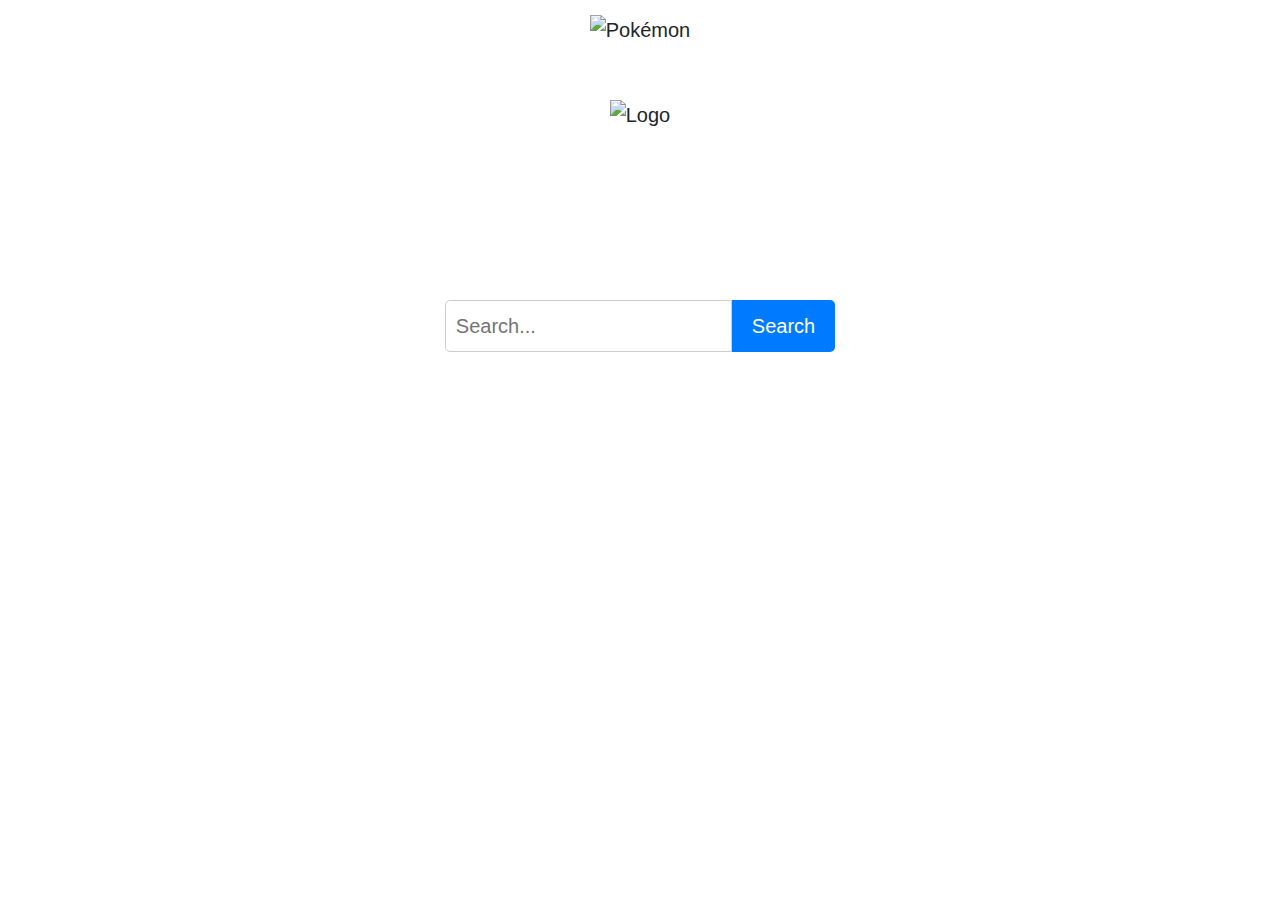
==== index.html @ c557e22e "cooked all day" ====
<!DOCTYPE html>
<html lang="en">
  <head>
    <meta charset="UTF-8" />
    <meta name="viewport" content="width=device-width, initial-scale=1.0" />
    <link
      rel="stylesheet"
      href="https://cdn.jsdelivr.net/npm/bootstrap@4.3.1/dist/css/bootstrap.min.css"
      integrity="sha384-ggOyR0iXCbMQv3Xipma34MD+dH/1fQ784/j6cY/iJTQUOhcWr7x9JvoRxT2MZw1T"
      crossorigin="anonymous"
    />
    <link rel="stylesheet" href="style.css" />
    <link rel="icon" href="img/favicon.ico" />
    <title>My Pokédex</title>
  </head>
  <body>
    <div class="topnav">
      <img src="img/pokemon.png" alt="Pokémon" class="pokemon-img" />
      <img src="img/logo.png" alt="Logo" class="logo-img" />
    </div>
    <div class="search-container">
      <input type="text" placeholder="Search..." id="search-bar"/>
      <button type="submit">Search</button>
    </div>

    <div class="pokemon-container">
      <div class="row" id="poke-cards">

      </div>
    </div>
    <script src="js/script.js"></script>
  </body>
</html>
---- style.css ----
* {
  font-family: Arial, sans-serif;
  margin: 0;
}

html {
  font-size: 20px;
}

.topnav {
  height: 250px;
  display: flex;
  justify-content: flex-end;
  align-items: center;
  flex-direction: column;
}

.pokemon-img {
  position: relative;
  bottom: 135px;
  height: 100px;
  z-index: 1;
}

.logo-img {
  position: absolute;
  height: 150px;
}

.search-container {
  display: flex;
  justify-content: center;
  margin-top: 50px;
}

#poke-cards {
  width: 70%;
  justify-content: center;
}

input[type="text"] {
  padding: 10px;
  border: 1px solid #ccc;
  border-radius: 5px 0 0 5px;
}

button[type="submit"] {
  padding: 10px 20px;
  background-color: #007bff;
  color: #fff;
  border: none;
  border-radius: 0 5px 5px 0;
  cursor: pointer;
}

button[type="submit"]:active {
  outline: none;
  background-color: #0026ff;
}

button[type="submit"]:focus {
  outline: none;
}

.pokemon-container {
  margin-top: 100px;
  display: flex;
  justify-content: center;
  align-items: center;
}

.poke-card {
  width: 100%;
  aspect-ratio: 5/7;
  padding: 5px;
}

.items {
  display: flex;
  flex-direction: column;
  justify-content: flex-start;
  align-items: center;
  border-width: 2px;
  border-radius: 10px;
  border: #000 solid 1px;
  height: 100%;
  width: 100%;
  transition: transform 0.2s ease;
}

.items:hover {
  transform: translateY(-20px);
}

.poke-card-img {
  width: 70%;
  aspect-ratio: 1/1;
  background-color: #f2f2f2;
  border-radius: 10px;
}

.poke-card-img img {
  width: 100%;
  height: 100%;
  object-fit: cover;
}

.poke-card-id {
  display: flex;
  align-items: flex-start;
  margin-top: 10px;
  margin-bottom: 10px;
}

.poke-card-id p {
  color: #919191;
  font-family: "Flexo-Bold", arial, sans-serif;
  font-weight: bold;
  font-size: 1vw;
  margin: 0;
  padding: 0;
}

.poke-card-name {
  display: flex;
  justify-content: center;
  align-items: center;
  margin-bottom: 10px;
  font-family: "Flexo-Demi", arial, sans-serif;
}

.poke-card-name p {
  color: #313131;
  font-weight: bold;
  font-size: 2vw;
  margin: 0;
  padding: 0;
}

@media screen and (max-width: 768px) {
  .poke-card-id p {
    font-size: 2vw;
  }
  .poke-card-name p {
    font-size: 3vw;
  }
}
@media screen and (max-width: 575px) {
  .poke-card-id p {
    font-size: 4vw;
  }

  .poke-card-name p {
    font-size: 8vw;
  }
}
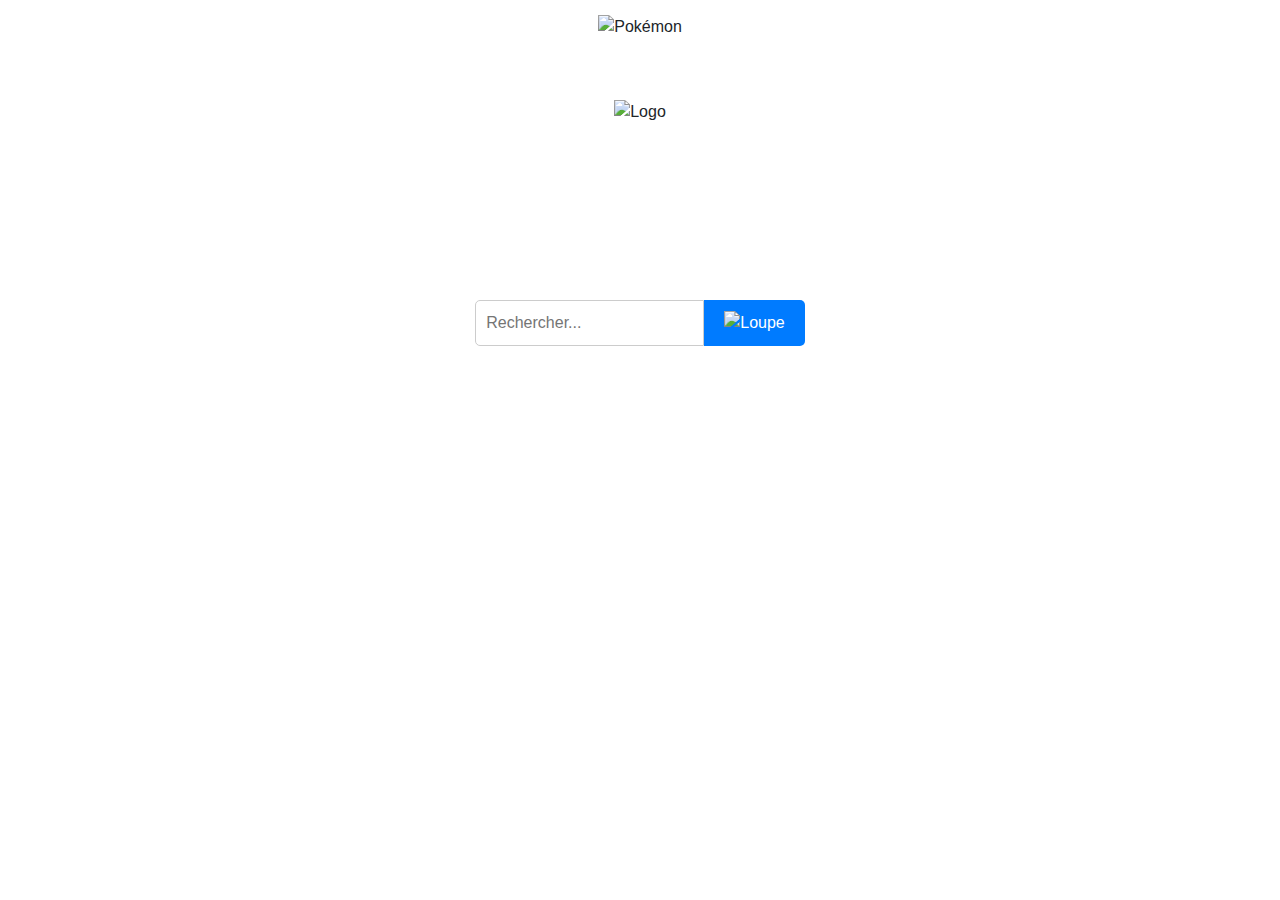
==== commit 722402c9: "Continued the website" ====
--- a/index.html
+++ b/index.html
@@ -9,7 +9,7 @@
       integrity="sha384-ggOyR0iXCbMQv3Xipma34MD+dH/1fQ784/j6cY/iJTQUOhcWr7x9JvoRxT2MZw1T"
       crossorigin="anonymous"
     />
-    <link rel="stylesheet" href="style.css" />
+    <link rel="stylesheet" href="css/style.css" />
     <link rel="icon" href="img/favicon.ico" />
     <title>My Pokédex</title>
   </head>
@@ -19,14 +19,14 @@
       <img src="img/logo.png" alt="Logo" class="logo-img" />
     </div>
     <div class="search-container">
-      <input type="text" placeholder="Search..." id="search-bar"/>
-      <button type="submit">Search</button>
+      <input type="text" placeholder="Rechercher..." id="search-bar" />
+      <button type="submit">
+        <img src="img/loupe.svg" alt="Loupe" style="height: 80%" />
+      </button>
     </div>
 
     <div class="pokemon-container">
-      <div class="row" id="poke-cards">
-
-      </div>
+      <div class="row" id="poke-cards"></div>
     </div>
     <script src="js/script.js"></script>
   </body>
--- a/css/style.css
+++ b/css/style.css
@@ -0,0 +1,185 @@
+* {
+  font-family: Arial, sans-serif;
+  margin: 0;
+}
+
+a:hover {
+  text-decoration: none;
+}
+
+.topnav {
+  height: 250px;
+  display: flex;
+  justify-content: flex-end;
+  align-items: center;
+  flex-direction: column;
+}
+
+.pokemon-img {
+  position: relative;
+  bottom: 135px;
+  height: 100px;
+  z-index: 1;
+}
+
+.logo-img {
+  position: absolute;
+  height: 150px;
+}
+
+.search-container {
+  display: flex;
+  justify-content: center;
+  margin-top: 50px;
+}
+
+#poke-cards {
+  width: 70%;
+  justify-content: center;
+}
+
+input[type="text"] {
+  padding: 10px;
+  border: 1px solid #ccc;
+  border-radius: 5px 0 0 5px;
+}
+
+button[type="submit"] {
+  padding: 10px 20px;
+  background-color: #007bff;
+  color: #fff;
+  border: none;
+  border-radius: 0 5px 5px 0;
+  cursor: pointer;
+}
+
+button[type="submit"]:active {
+  outline: none;
+  background-color: #0026ff;
+}
+
+button[type="submit"]:focus {
+  outline: none;
+}
+
+.pokemon-container {
+  margin-top: 100px;
+  display: flex;
+  justify-content: center;
+  align-items: center;
+}
+
+.poke-card {
+  width: 100%;
+  aspect-ratio: 5/7;
+  padding: 5px;
+}
+
+.items {
+  display: flex;
+  flex-direction: column;
+  justify-content: flex-start;
+  align-items: center;
+  height: 100%;
+  width: 100%;
+  border: 4px solid;
+  border-radius: 20px;
+  cursor: pointer;
+  transition: transform 0.2s ease;
+}
+
+.items:hover {
+  transform: translateY(-20px);
+}
+
+.poke-card-img {
+  width: 70%;
+  aspect-ratio: 1/1;
+  background-color: #f2f2f2;
+  border-radius: 10px;
+  margin-top: 10px;
+}
+
+.poke-card-img img {
+  width: 100%;
+  height: 100%;
+  object-fit: cover;
+  user-select: none;
+  -webkit-user-drag: none;
+}
+
+.poke-card-id {
+  display: flex;
+  align-items: flex-start;
+  margin-top: 10px;
+}
+
+.poke-card-id p {
+  color: #919191;
+  font-family: "Flexo-Bold", arial, sans-serif;
+  font-weight: bold;
+  font-size: 1vw;
+  margin: 0;
+  padding: 0;
+}
+
+.poke-card-name {
+  display: flex;
+  justify-content: center;
+  align-items: center;
+  font-family: "Flexo-Demi", arial, sans-serif;
+}
+
+.poke-card-name p {
+  color: #313131;
+  font-weight: bold;
+  font-size: 2vw;
+  margin: 0;
+  padding: 0;
+}
+
+.poke-card-types {
+  display: flex;
+  flex-direction: column;
+  justify-content: space-evenly;
+  align-items: center;
+  width: 80%;
+  height: 40%;
+}
+
+.type {
+  display: flex;
+  justify-content: center;
+  align-items: center;
+  border-radius: 20px;
+  width: 100%;
+  height: 30%;
+}
+
+.type p {
+  color: #fff;
+  font-family: "Flexo-Bold", arial, sans-serif;
+  font-size: 1vw;
+  margin: 0;
+  padding: 0;
+}
+
+@media screen and (max-width: 767px) {
+  .poke-card-id p,
+  .type p {
+    font-size: 2vw;
+  }
+  .poke-card-name p {
+    font-size: 3vw;
+  }
+}
+@media screen and (max-width: 575px) {
+  .poke-card-id p,
+  .type p {
+    font-size: 4vw;
+  }
+
+  .poke-card-name p {
+    font-size: 8vw;
+  }
+}
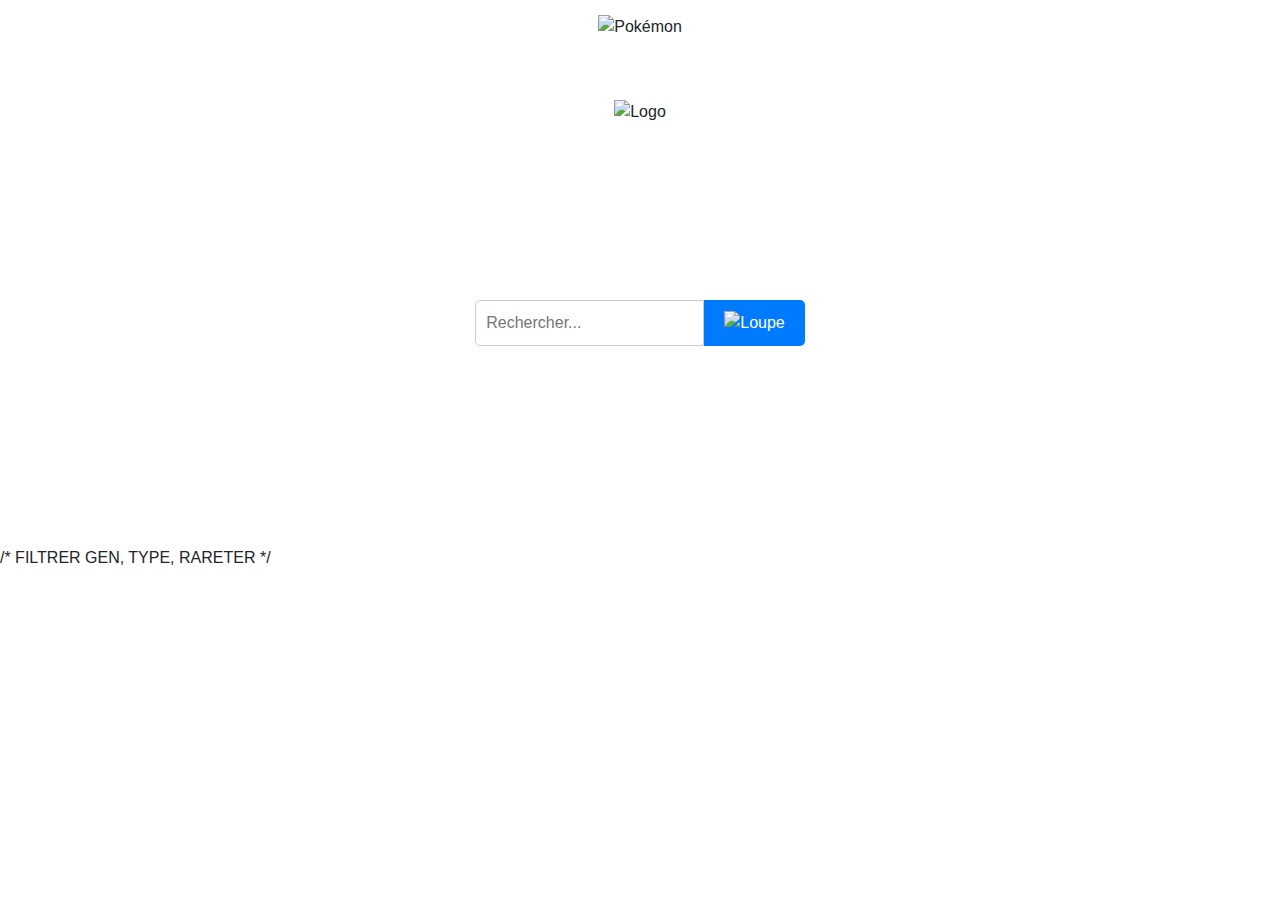
==== commit 117bbbed: "Nothing" ====
--- a/index.html
+++ b/index.html
@@ -31,3 +31,5 @@
     <script src="js/script.js"></script>
   </body>
 </html>
+
+/* FILTRER GEN, TYPE, RARETER */
--- a/css/style.css
+++ b/css/style.css
@@ -67,6 +67,7 @@
   display: flex;
   justify-content: center;
   align-items: center;
+  margin-bottom: 100px;
 }
 
 .poke-card {
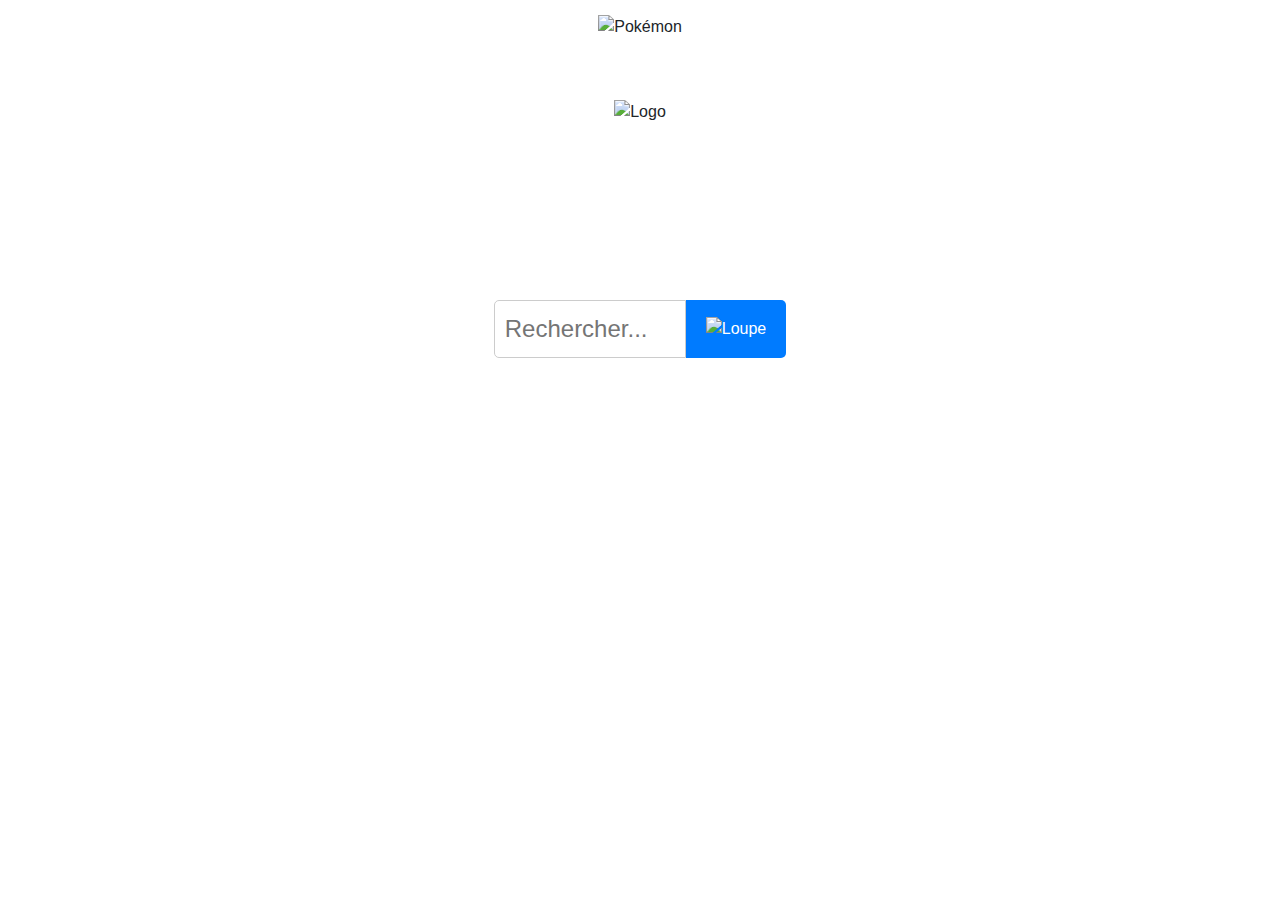
==== commit 1be4c08a: "Fixed type image" ====
--- a/index.html
+++ b/index.html
@@ -18,11 +18,18 @@
       <img src="img/pokemon.png" alt="Pokémon" class="pokemon-img" />
       <img src="img/logo.png" alt="Logo" class="logo-img" />
     </div>
-    <div class="search-container">
-      <input type="text" placeholder="Rechercher..." id="search-bar" />
-      <button type="submit">
-        <img src="img/loupe.svg" alt="Loupe" style="height: 80%" />
-      </button>
+    <div class="sf-container">
+      <div class="left-filter">
+        <div class="generation-filter" id="generation-filter">
+          
+        </div>
+      </div>
+      <div class="search">
+        <input type="text" placeholder="Rechercher..." id="search-bar" />
+        <button type="submit">
+          <img src="img/loupe.svg" alt="Loupe" style="height: 80%" />
+        </button>
+      </div>
     </div>
 
     <div class="pokemon-container">
@@ -32,4 +39,4 @@
   </body>
 </html>
 
-/* FILTRER GEN, TYPE, RARETER */
+<!--  FILTRER GEN, TYPE, RARETER -->
--- a/css/style.css
+++ b/css/style.css
@@ -1,5 +1,9 @@
 * {
   font-family: Arial, sans-serif;
+  margin: 0;
+}
+
+p {
   margin: 0;
 }
 
@@ -27,10 +31,18 @@
   height: 150px;
 }
 
-.search-container {
-  display: flex;
-  justify-content: center;
+.sf-container {
   margin-top: 50px;
+}
+
+.search {
+  display: flex;
+  justify-content: center;
+}
+
+#search-bar {
+  width: 15%;
+  font-size: 1.5em;
 }
 
 #poke-cards {
@@ -74,6 +86,7 @@
   width: 100%;
   aspect-ratio: 5/7;
   padding: 5px;
+  margin-bottom: 20px;
 }
 
 .items {
@@ -145,24 +158,40 @@
   justify-content: space-evenly;
   align-items: center;
   width: 80%;
-  height: 40%;
+  height: 28%;
 }
 
 .type {
   display: flex;
   justify-content: center;
-  align-items: center;
   border-radius: 20px;
   width: 100%;
   height: 30%;
-}
-
-.type p {
+  position: relative; /* Ajout de position relative pour positionner .type-image */
+}
+
+.type-name {
+  display: flex;
+  align-items: center;
+  height: 100%;
   color: #fff;
   font-family: "Flexo-Bold", arial, sans-serif;
   font-size: 1vw;
-  margin: 0;
-  padding: 0;
+  position: absolute; /* Positionnement absolu pour centrer le texte */
+  left: 50%; /* Décalage de 50% de la largeur de .type */
+  transform: translateX(-50%); /* Centrage horizontal du texte */
+}
+
+.type-image {
+  height: 100%;
+  display: flex;
+  align-items: center;
+  position: absolute; /* Positionnement absolu pour décaler l'image */
+  left: 10px; /* Décalage de 10px par rapport à la gauche */
+}
+
+.type-image img {
+  height: 80%;
 }
 
 @media screen and (max-width: 767px) {
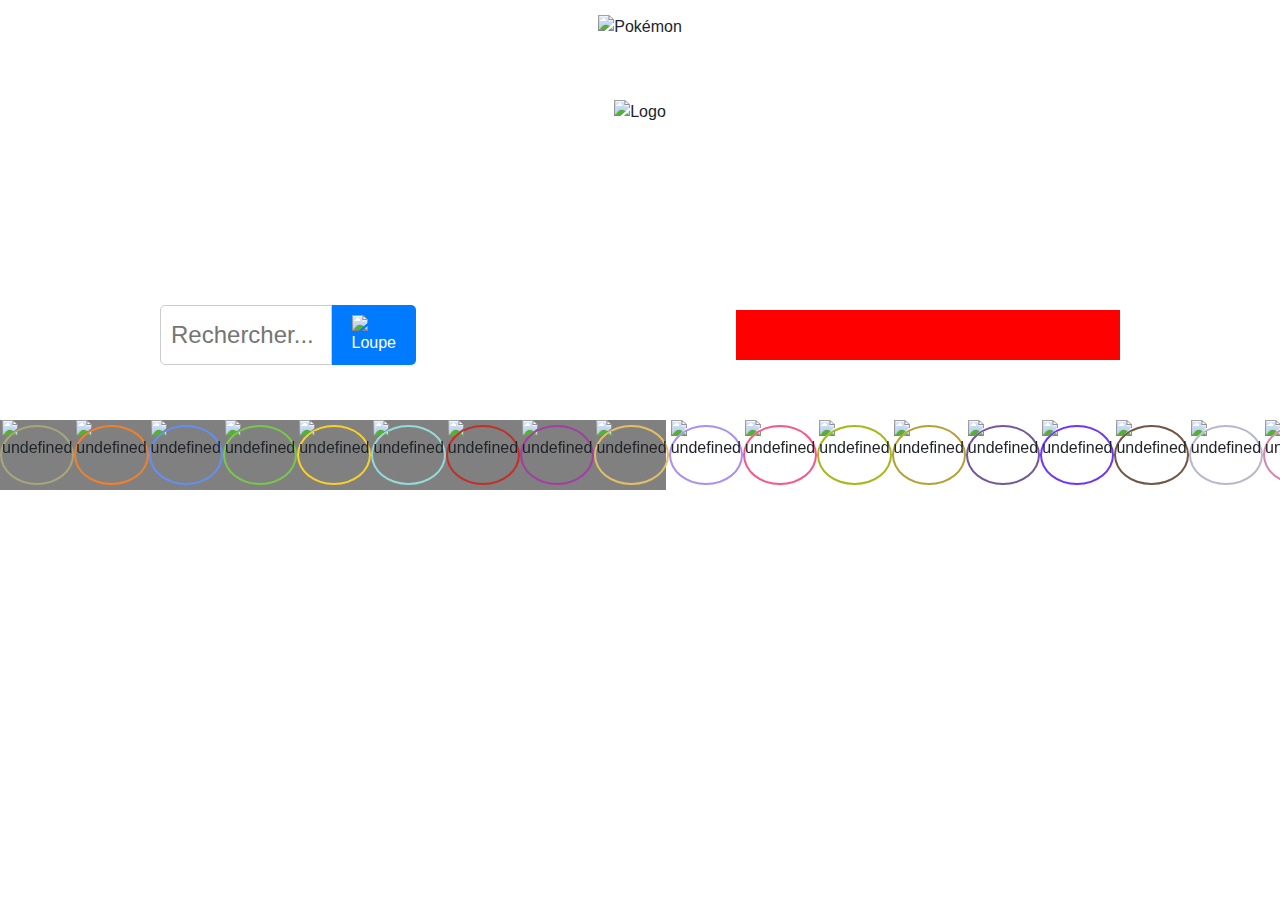
==== commit a3dc152c: "Started type filter" ====
--- a/index.html
+++ b/index.html
@@ -19,18 +19,15 @@
       <img src="img/logo.png" alt="Logo" class="logo-img" />
     </div>
     <div class="sf-container">
-      <div class="left-filter">
-        <div class="generation-filter" id="generation-filter">
-          
-        </div>
-      </div>
       <div class="search">
         <input type="text" placeholder="Rechercher..." id="search-bar" />
         <button type="submit">
           <img src="img/loupe.svg" alt="Loupe" style="height: 80%" />
         </button>
       </div>
+      <div class="right-filter"></div>
     </div>
+    <div class="types-filter" id="types-filter"></div>
 
     <div class="pokemon-container">
       <div class="row" id="poke-cards"></div>
--- a/css/style.css
+++ b/css/style.css
@@ -3,7 +3,8 @@
   margin: 0;
 }
 
-p {
+p,
+label {
   margin: 0;
 }
 
@@ -32,16 +33,69 @@
 }
 
 .sf-container {
+  display: flex;
+  justify-content: space-around;
+  align-items: center;
   margin-top: 50px;
+  height: 70px;
 }
 
 .search {
   display: flex;
   justify-content: center;
+  width: 20%;
+}
+
+.types-filter {
+  display: flex;
+  justify-content: space-around;
+  align-items: center;
+  width: 52%;
+  height: 70px;
+  background-color: grey;
+  margin-top: 50px;
+}
+
+.types-filter input[type="checkbox"] {
+  display: none;
+}
+
+.types-filter label {
+  display: flex;
+  justify-content: center;
+  align-items: center;
+  cursor: pointer;
+  height: 60px;
+  aspect-ratio: 1/1;
+  border: 2px solid;
+  border-radius: 100%;
+}
+
+.types-filter img {
+  height: 70px;
+}
+
+.types-filter input[type="checkbox"]:checked + label img {
+  filter: grayscale(100%);
+  transition: filter 0.2s ease;
+}
+
+.types-filter input[type="checkbox"]:not(:checked) + label img {
+  filter: grayscale(0%);
+  transition: filter 0.1s ease;
+}
+
+.right-filter {
+  display: flex;
+  justify-content: center;
+  align-items: center;
+  width: 30%;
+  height: 50px;
+  background-color: red;
 }
 
 #search-bar {
-  width: 15%;
+  width: 100%;
   font-size: 1.5em;
 }
 
@@ -75,7 +129,7 @@
 }
 
 .pokemon-container {
-  margin-top: 100px;
+  margin-top: 50px;
   display: flex;
   justify-content: center;
   align-items: center;
@@ -167,7 +221,7 @@
   border-radius: 20px;
   width: 100%;
   height: 30%;
-  position: relative; /* Ajout de position relative pour positionner .type-image */
+  position: relative;
 }
 
 .type-name {
@@ -177,17 +231,17 @@
   color: #fff;
   font-family: "Flexo-Bold", arial, sans-serif;
   font-size: 1vw;
-  position: absolute; /* Positionnement absolu pour centrer le texte */
-  left: 50%; /* Décalage de 50% de la largeur de .type */
-  transform: translateX(-50%); /* Centrage horizontal du texte */
+  position: absolute;
+  left: 50%;
+  transform: translateX(-50%);
 }
 
 .type-image {
   height: 100%;
   display: flex;
   align-items: center;
-  position: absolute; /* Positionnement absolu pour décaler l'image */
-  left: 10px; /* Décalage de 10px par rapport à la gauche */
+  position: absolute;
+  left: 10px;
 }
 
 .type-image img {
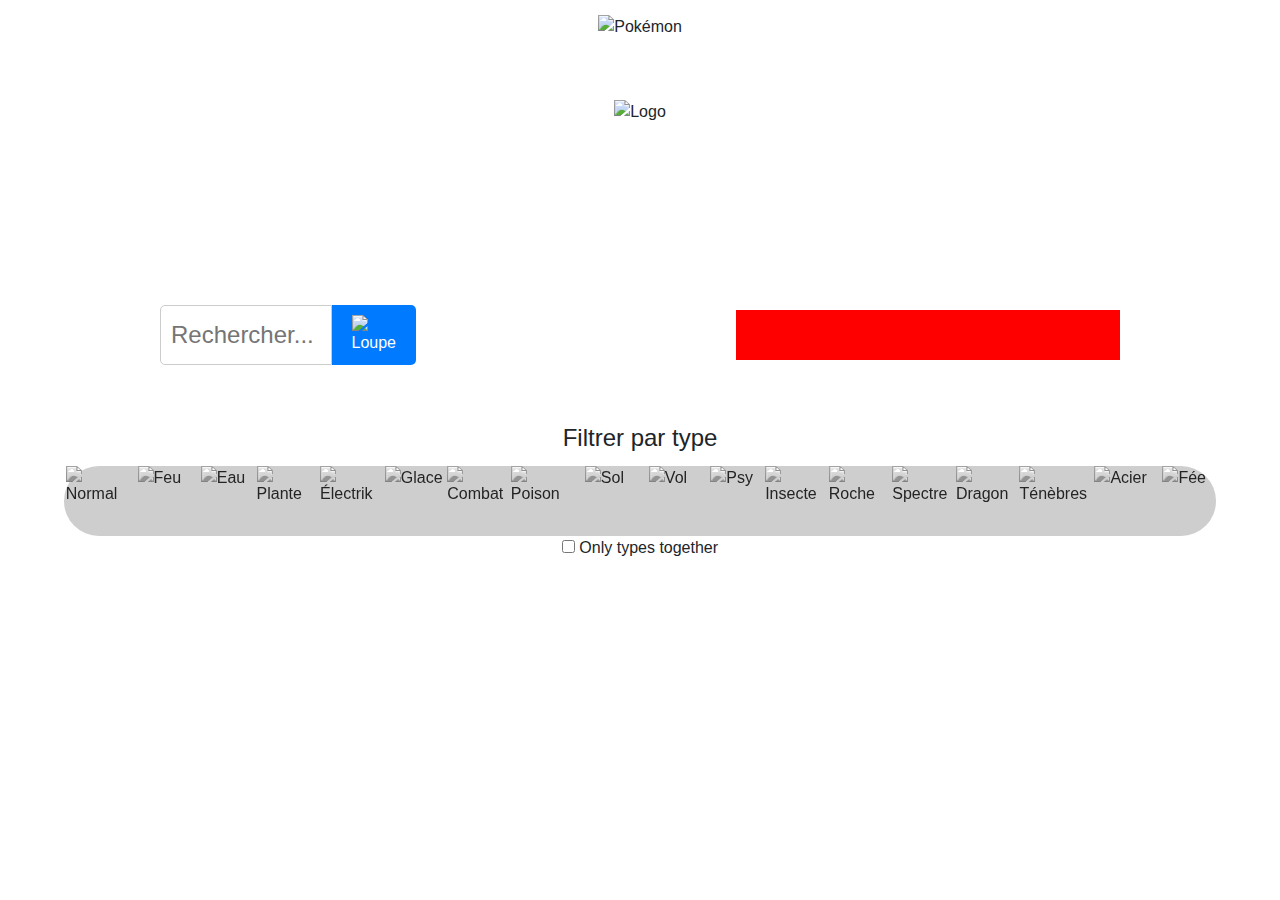
==== commit 3fb3a64e: "Continued type filters" ====
--- a/index.html
+++ b/index.html
@@ -27,7 +27,16 @@
       </div>
       <div class="right-filter"></div>
     </div>
-    <div class="types-filter" id="types-filter"></div>
+    <div class="type-label">
+      <p>Filtrer par type</p>
+    </div>
+    <div class="types-filter" id="types-filter">
+      <div class="combined-only">
+        <input type="checkbox" id="combined-only" />
+        <label for="combined-only">Only types together</label>
+      </div>
+      <div class="types" id="types"></div>
+    </div>
 
     <div class="pokemon-container">
       <div class="row" id="poke-cards"></div>
--- a/css/style.css
+++ b/css/style.css
@@ -46,43 +46,71 @@
   width: 20%;
 }
 
+.types {
+  display: flex;
+  justify-content: space-around;
+  align-items: center;
+  width: 90%;
+  height: 70px;
+  background-color: #cecece;;
+  border-radius: 100px;
+}
+
+.type-label {
+  display: flex;
+  justify-content: center;
+  align-items: center;
+  margin-top: 50px;
+}
+
+.type-label p {
+  font-size: 1.5em;
+  font-family: 'Gill Sans', 'Gill Sans MT', Calibri, 'Trebuchet MS', sans-serif;
+}
+
 .types-filter {
   display: flex;
-  justify-content: space-around;
-  align-items: center;
-  width: 52%;
-  height: 70px;
-  background-color: grey;
-  margin-top: 50px;
-}
-
-.types-filter input[type="checkbox"] {
+  flex-direction: column-reverse;
+  justify-content: center;
+  align-items: center;
+  width: 100%;
+  margin-top: 10px;
+}
+
+.types input[type="checkbox"] {
   display: none;
 }
 
-.types-filter label {
+.types label {
   display: flex;
   justify-content: center;
   align-items: center;
   cursor: pointer;
   height: 60px;
   aspect-ratio: 1/1;
-  border: 2px solid;
   border-radius: 100%;
 }
 
-.types-filter img {
+.types img {
   height: 70px;
 }
 
-.types-filter input[type="checkbox"]:checked + label img {
+.types input[type="checkbox"]:checked + label img {
+  filter: grayscale(0%);
+  transition: filter 0.2s ease;
+}
+
+.types input[type="checkbox"]:not(:checked) + label img {
   filter: grayscale(100%);
   transition: filter 0.2s ease;
 }
 
-.types-filter input[type="checkbox"]:not(:checked) + label img {
-  filter: grayscale(0%);
-  transition: filter 0.1s ease;
+.types input[type="checkbox"]:not(:checked) + label {
+  border: 5px transparent;
+}
+
+.types input[type="checkbox"]:checked + label {
+  border: 5px solid;
 }
 
 .right-filter {
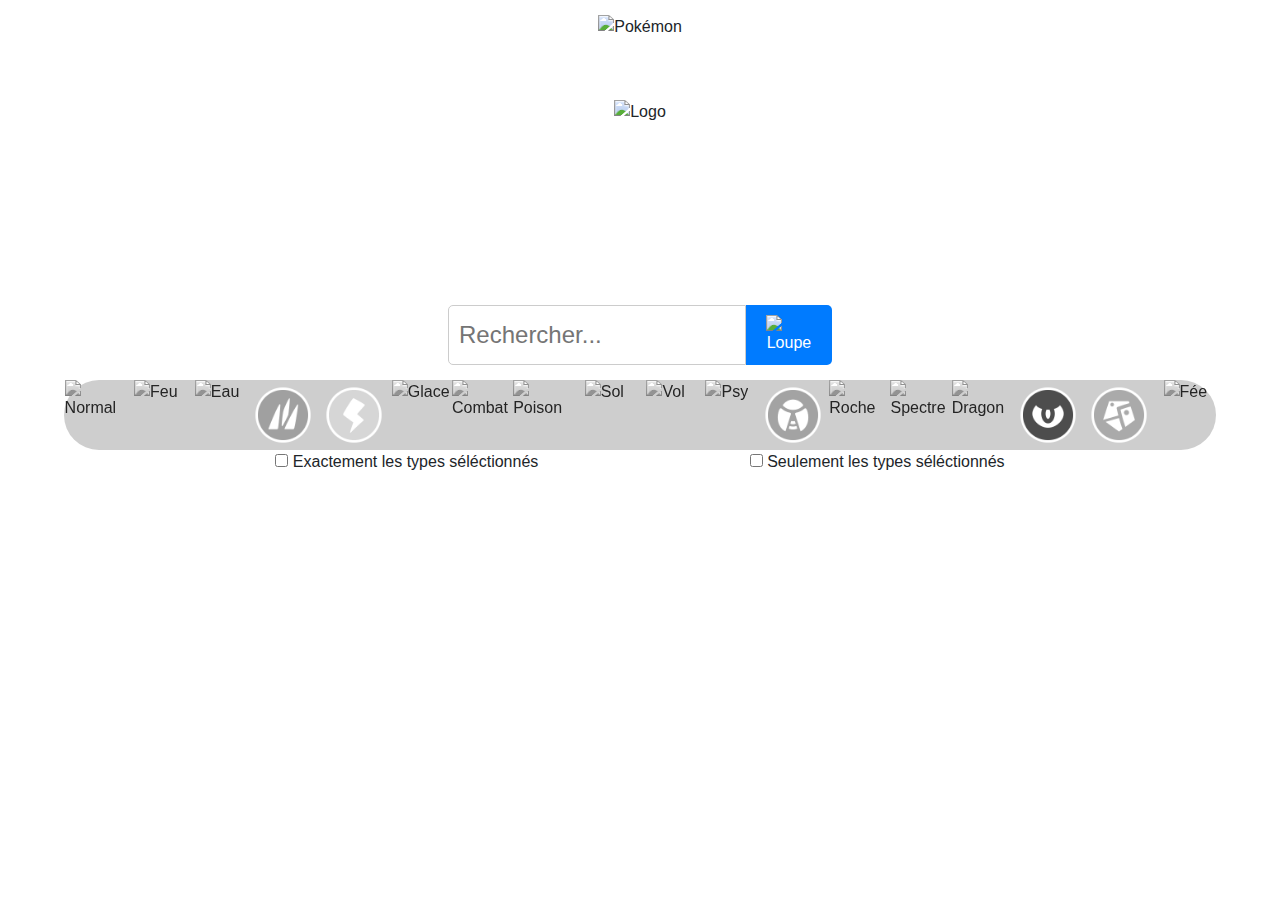
==== commit d0c3fb28: "Removed comments" ====
--- a/index.html
+++ b/index.html
@@ -25,17 +25,23 @@
           <img src="img/loupe.svg" alt="Loupe" style="height: 80%" />
         </button>
       </div>
-      <div class="right-filter"></div>
-    </div>
-    <div class="type-label">
-      <p>Filtrer par type</p>
     </div>
     <div class="types-filter" id="types-filter">
-      <div class="combined-only">
-        <input type="checkbox" id="combined-only" />
-        <label for="combined-only">Only types together</label>
+      <div class="check-filter">
+        <div class="exactly">
+          <input type="checkbox" id="exactly" name="selection" />
+          <label for="exactly">Exactement les types séléctionnés</label>
+        </div>
+        <div class="only">
+          <input type="checkbox" id="only" name="selection" />
+          <label for="only">Seulement les types séléctionnés</label>
+        </div>
       </div>
       <div class="types" id="types"></div>
+    </div>
+    <div class="other-filters">
+      <div class="generations-filter" id="generations-filter"></div>
+      <div class="rarity-filter" id="rarity-filter"></div>
     </div>
 
     <div class="pokemon-container">
@@ -44,5 +50,3 @@
     <script src="js/script.js"></script>
   </body>
 </html>
-
-<!--  FILTRER GEN, TYPE, RARETER -->
--- a/css/style.css
+++ b/css/style.css
@@ -6,6 +6,10 @@
 p,
 label {
   margin: 0;
+}
+
+input {
+  cursor: pointer;
 }
 
 a:hover {
@@ -43,7 +47,7 @@
 .search {
   display: flex;
   justify-content: center;
-  width: 20%;
+  width: 30%;
 }
 
 .types {
@@ -52,7 +56,7 @@
   align-items: center;
   width: 90%;
   height: 70px;
-  background-color: #cecece;;
+  background-color: #cecece;
   border-radius: 100px;
 }
 
@@ -65,7 +69,7 @@
 
 .type-label p {
   font-size: 1.5em;
-  font-family: 'Gill Sans', 'Gill Sans MT', Calibri, 'Trebuchet MS', sans-serif;
+  font-family: "Gill Sans", "Gill Sans MT", Calibri, "Trebuchet MS", sans-serif;
 }
 
 .types-filter {
@@ -75,6 +79,13 @@
   align-items: center;
   width: 100%;
   margin-top: 10px;
+}
+
+.check-filter {
+  display: flex;
+  justify-content: space-evenly;
+  align-items: center;
+  width: 90%;
 }
 
 .types input[type="checkbox"] {
@@ -93,6 +104,7 @@
 
 .types img {
   height: 70px;
+  -webkit-user-drag: none;
 }
 
 .types input[type="checkbox"]:checked + label img {
@@ -113,13 +125,39 @@
   border: 5px solid;
 }
 
-.right-filter {
-  display: flex;
-  justify-content: center;
-  align-items: center;
-  width: 30%;
-  height: 50px;
-  background-color: red;
+.other-label {
+  display: flex;
+  justify-content: center;
+  align-items: center;
+  margin-top: 50px;
+}
+
+.other-label p {
+  font-size: 1.5em;
+  font-family: "Gill Sans", "Gill Sans MT", Calibri, "Trebuchet MS", sans-serif;
+}
+
+.other-filters {
+  margin-top: 10px;
+  width: 100%;
+  height: 70px;
+  display: flex;
+  justify-content: center;
+  align-items: center;
+}
+
+.generations-filter {
+  display: flex;
+  justify-content: space-evenly;
+  align-items: center;
+  width: 90%;
+}
+
+.generation {
+  display: flex;
+  justify-content: center;
+  align-items: center;
+  border-radius: 100%;
 }
 
 #search-bar {
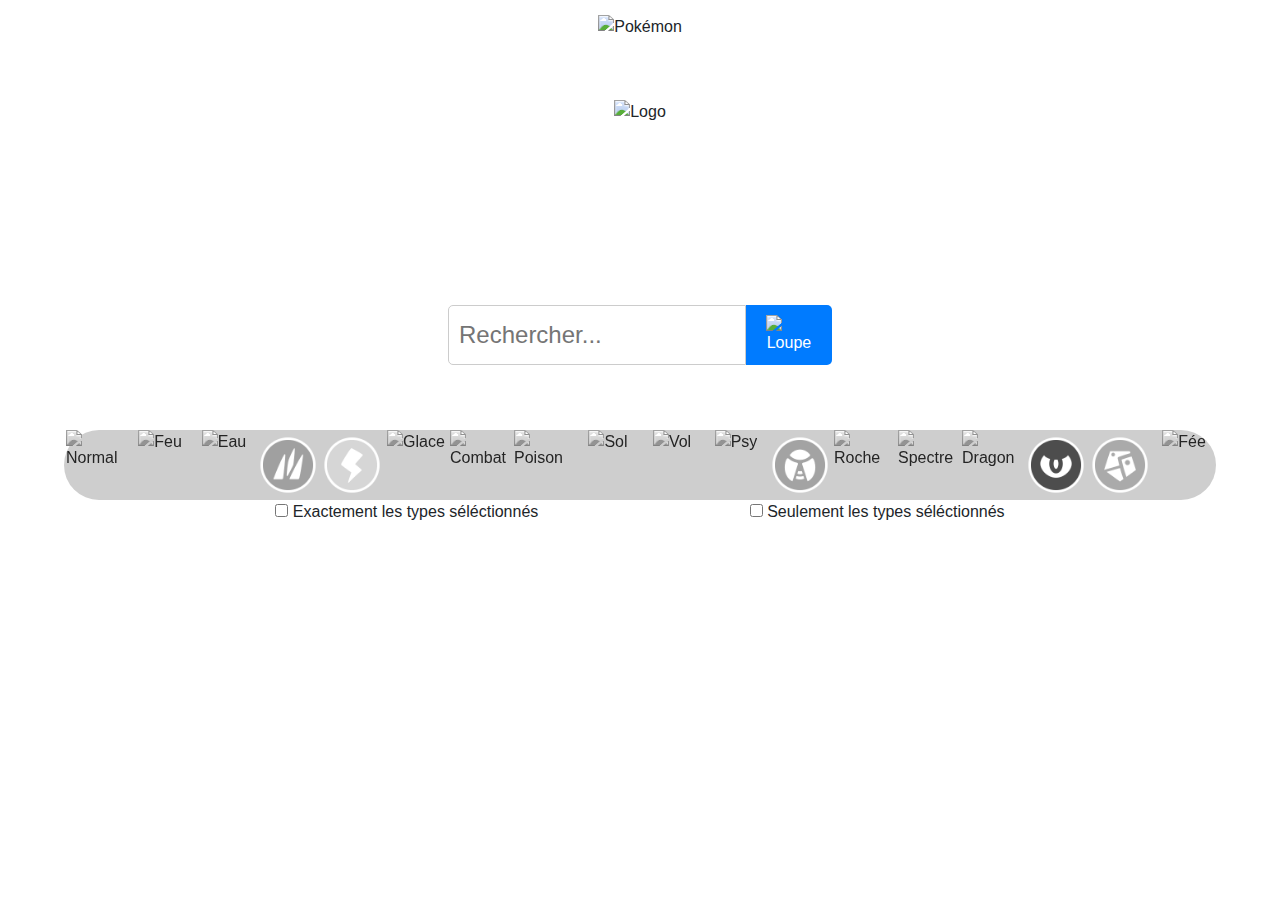
==== commit 210fac1a: "Added col-10" ====
--- a/index.html
+++ b/index.html
@@ -45,7 +45,7 @@
     </div>
 
     <div class="pokemon-container">
-      <div class="row" id="poke-cards"></div>
+      <div class="row col-10" id="poke-cards"></div>
     </div>
     <script src="js/script.js"></script>
   </body>
--- a/css/style.css
+++ b/css/style.css
@@ -9,11 +9,16 @@
 }
 
 input {
-  cursor: pointer;
+  cursor: text;
 }
 
 a:hover {
   text-decoration: none;
+}
+
+img {
+  user-select: none;
+  -webkit-user-drag: none;
 }
 
 .topnav {
@@ -58,6 +63,7 @@
   height: 70px;
   background-color: #cecece;
   border-radius: 100px;
+  margin-top: 50px
 }
 
 .type-label {
@@ -98,7 +104,7 @@
   align-items: center;
   cursor: pointer;
   height: 60px;
-  aspect-ratio: 1/1;
+  width: 60px;
   border-radius: 100%;
 }
 
@@ -107,21 +113,21 @@
   -webkit-user-drag: none;
 }
 
-.types input[type="checkbox"]:checked + label img {
+.types input[type="checkbox"]:checked+label img {
   filter: grayscale(0%);
   transition: filter 0.2s ease;
 }
 
-.types input[type="checkbox"]:not(:checked) + label img {
+.types input[type="checkbox"]:not(:checked)+label img {
   filter: grayscale(100%);
   transition: filter 0.2s ease;
 }
 
-.types input[type="checkbox"]:not(:checked) + label {
+.types input[type="checkbox"]:not(:checked)+label {
   border: 5px transparent;
 }
 
-.types input[type="checkbox"]:checked + label {
+.types input[type="checkbox"]:checked+label {
   border: 5px solid;
 }
 
@@ -138,7 +144,7 @@
 }
 
 .other-filters {
-  margin-top: 10px;
+  margin-top: 50px;
   width: 100%;
   height: 70px;
   display: flex;
@@ -238,8 +244,6 @@
   width: 100%;
   height: 100%;
   object-fit: cover;
-  user-select: none;
-  -webkit-user-drag: none;
 }
 
 .poke-card-id {
@@ -315,15 +319,19 @@
 }
 
 @media screen and (max-width: 767px) {
+
   .poke-card-id p,
   .type p {
     font-size: 2vw;
   }
+
   .poke-card-name p {
     font-size: 3vw;
   }
 }
+
 @media screen and (max-width: 575px) {
+
   .poke-card-id p,
   .type p {
     font-size: 4vw;
@@ -332,4 +340,4 @@
   .poke-card-name p {
     font-size: 8vw;
   }
-}
+}